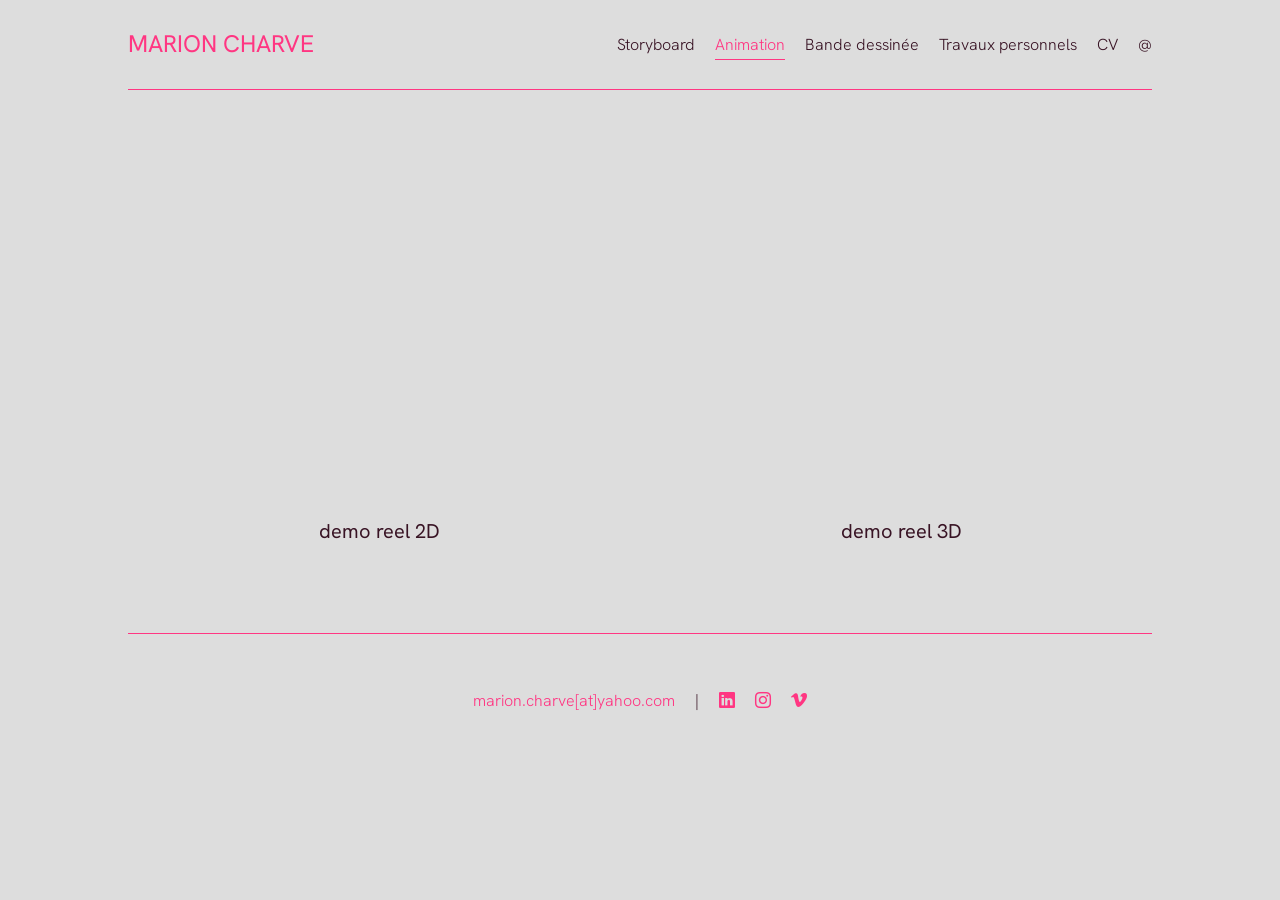
==== pages/animation.html @ f872d874 "Add files via upload" ====
<!DOCTYPE html>
<html lang="fr">

<head>
    <meta charset="UTF-8">
    <meta name="viewport" content="width=device-width, initial-scale=1.0">
    <title>PORTFOLIO</title>
    <!-- BOOTSTRAP -->
    <link href="https://cdn.jsdelivr.net/npm/bootstrap@5.3.7/dist/css/bootstrap.min.css" rel="stylesheet"
        integrity="sha384-LN+7fdVzj6u52u30Kp6M/trliBMCMKTyK833zpbD+pXdCLuTusPj697FH4R/5mcr" crossorigin="anonymous">
    <!-- CSS -->
    <link rel="stylesheet" href="../css/global.css">
    <link rel="stylesheet" href="../css/animation.css">
    <!-- JAVASCRIPT -->
    <script src="../js/navbar.js" defer></script>
    <script src="../js/navigationsmartphone.js" defer></script>
</head>

<body data-page="anim">
    <div class="image2fond"></div>
    <header>
        <div>
            <h4><a href="../index.html" class="fushia accueil">MARION CHARVE</a></h4>
        </div>
        <div id="burgermenu">
            <i onclick="ouvrirmenusmartphone()" class="bi bi-list"></i>
        </div>        
        <div class="navbar"></div>
    </header>
    <main>
        <div id="titre" class="fushia">
            <h3>Animation</h3>
        </div>
        <div class="grille">
            <div>
                <iframe
                    src="https://player.vimeo.com/video/386433716?badge=0&amp;autopause=0&amp;player_id=0&amp;app_id=58479"
                    allow="autoplay; fullscreen; picture-in-picture; clipboard-write; encrypted-media; web-share"
                    referrerpolicy="strict-origin-when-cross-origin">
                </iframe>
                <h5>demo reel 2D</h5>
            </div>
            <div>
                <iframe
                    src="https://player.vimeo.com/video/386434581?badge=0&amp;autopause=0&amp;player_id=0&amp;app_id=58479"
                    allow="autoplay; fullscreen; picture-in-picture; clipboard-write; encrypted-media; web-share"
                    referrerpolicy="strict-origin-when-cross-origin">
                </iframe>
                <h5>demo reel 3D</h5>
            </div>
        </div>
    </main>
    <div id="menusmartphone"></div>
    <footer>
    </footer>
</body>

</html>
---- css/global.css ----
@import url('https://fonts.googleapis.com/css2?family=Hanken+Grotesk:wght@100..900&display=swap');
@import url("https://cdn.jsdelivr.net/npm/bootstrap-icons@1.13.1/font/bootstrap-icons.min.css");

/* reset base */
* {
    margin: 0;
    padding: 0;
    border: none;
    box-sizing: border-box;
}

* :not(a):not(img) {
    cursor: default;
}

h1,
h2,
h3,
h4,
h5,
p {
    margin: 0;
    padding: 0;
}

/* barre de défilement vertical toujours affichée */
html {
    overflow-y: scroll;
}

/* variables globales (typo, couleurs) */
:root {
    --bs-body-font-family: 'Hanken Grotesk', sans-serif;
    --fushia: #ff3682;
    --violet: #8d2f5b;
    --gris: #dddddd;
    --texte: #381324;
}

/* classes globales d'apparence */
h1,
h2,
h3,
h4 {
    font-weight: 300;
}

h3 {
    margin-bottom: 4vh;
}

h5 {
    font-weight: 400;
}

.light {
    font-weight: 200;
}

.fat {
    font-weight: 500;
}

.margeinferieure {
    margin-bottom: 5vh;
}

.fushia,
i,
.pageactuelle {
    color: var(--fushia);
}

.accueil:hover,
i:hover {
    color: var(--violet);
    transition: 0.3s ease;
}

/* BODY */
body {
    padding: 0% 15%;
    color: var(--texte) !important;
    font-weight: 300 !important;
    background-color: var(--gris) !important;
    display: flex;
    flex-direction: column;
    align-items: center;
    min-height: 100vh;
}
.image2fond {
    /*div qui prend tout l'espace de l'élément parent*/
    position: fixed;
    inset: 0;
    /*réglages opacité et position z*/
    background-image: url("../img/cartoons.png");
    background-size : cover;
    background-position: bottom;
    background-attachment: fixed;
    opacity:0.15;
    z-index:-1;
}

body a {
    color: var(--texte);
    text-decoration: none;
}

body a:hover {
    color: var(--fushia);
    transition: 0.3s ease;
}

/* HEADER */
header {
    display: flex;
    flex-direction: row;
    align-items: center;
    justify-content: space-between;
    position: fixed;
    z-index: 1;
    top: 0;
    left: 15%;
    right: 15%;
    height: 10vh;
    background-color: var(--gris);
    border-bottom: 1px solid var(--fushia);
}

header h4 {
    font-weight: 400;
}

#burgermenu {
    display: none;
}

.navbar div {
    position: relative;
    margin: 0px 0px 0px 20px;
}

/* soulignement des liens de navigation */
.navbar a::after {
    content: "";
    position: absolute;
    left: 0;
    bottom: -3px;
    width: 100%;
    height: 1px;
    background: var(--fushia);
    transform: scaleX(0);
    transform-origin: right;
    transition: transform 0.3s ease;
}

.navbar a:hover::after {
    transform: scaleX(1);
    transform-origin: left;
}

.navbar a.pageactuelle::after {
    transform: scaleX(1);
}

/* MAIN */
main {
    display: flex;
    flex-direction: column;
    align-items: center;
    padding-top: 15vh;
    padding-bottom: 10vh;
    text-align: center;
    width: 100%;
    animation: fadeIn 0.3s ease forwards;
}

/* FOOTER */
footer {
    display: flex;
    justify-content: center;
    align-items: center;
    height: 15vh;
    width: 100%;
    border-top: 1px solid var(--fushia);
}

footer i,
#separateur,
#mail {
    padding: 0 10px;
}

#liens {
    display: flex;
    align-items: center;
}

/* MENU SMARTPHONE */
#menusmartphone {
    position: fixed;
    z-index: 2;
    display: none;
    flex-direction: column;
    justify-content: center;
    align-items: center;
    gap: 20px;
    width: 100%;
    height: 100vh;
    background-color: rgba(0, 0, 0, 0.9);
}

#menusmartphone a {
    font-size: larger;
    color: var(--fushia);
    animation: fadeIn 0.3s ease forwards;
}

#menusmartphone i {
    position: absolute;
    top: 20px;
    right: 25px;
    font-size: 1.2em;
}

/* DESIGN RESPONSIF */
@media screen and (max-width: 1500px) {
    body {
        padding: 0 10%;
    }

    header {
        left: 10%;
        right: 10%;
    }
}

@media screen and (max-width: 900px) {

    main {
        padding: 5vh 0;
    }

    .navbar {
        display: none;
    }

    header {
        position: sticky;
        flex-direction: column;
        height: auto;
        width: 100%;
        justify-content: center;
        left: 0%;
        right: 0%;
    }

    header div:first-child {
        margin-top: 4vh;
        margin-bottom: 1vh;
    }

    #burgermenu {
        display: block;
        font-size: 30px;
        margin-bottom: 1vh;
    }

    #separateur {
        display: none;
    }

    footer {
        flex-direction: column;
    }

    footer div {
        padding: 0 5px;
    }

}

@keyframes fadeIn {
    from {
        opacity: 0;
    }

    to {
        opacity: 1;
    }
}
---- css/animation.css ----
:root{
    --cols : 2;
    --gap : 20px;
}
.grille {
    display:flex;
    flex-wrap: wrap;
    width:100% !important;
    justify-content: center;
    gap: var(--gap);
}
.grille > div{
    flex: 0 0 calc((100% - (var(--cols) - 1) * var(--gap)) / var(--cols));
    aspect-ratio: 16 / 7;
}
.grille iframe {
    width: 100%;
    aspect-ratio: 4 / 3;
    border: 0;
}
#titre{
    display: none;
}

@media screen and (max-width: 1200px) {
    :root {
        --cols: 1;
    }
    #titre {
        display: block;
    }

}
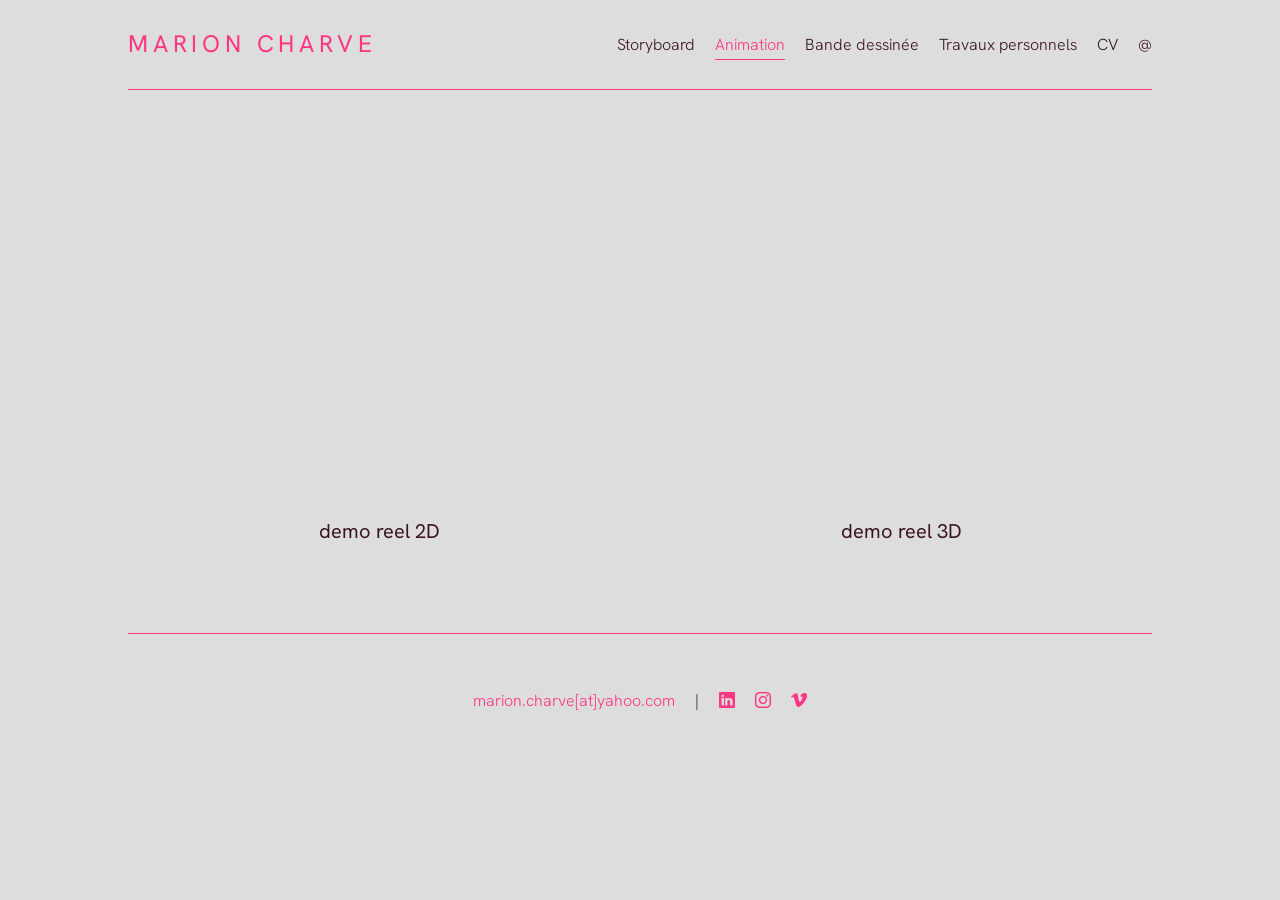
==== commit f62bd9a9: "Update animation.html" ====
--- a/pages/animation.html
+++ b/pages/animation.html
@@ -4,7 +4,8 @@
 <head>
     <meta charset="UTF-8">
     <meta name="viewport" content="width=device-width, initial-scale=1.0">
-    <title>PORTFOLIO</title>
+    <title>Marion Charve - portfolio</title>
+    <link rel="shortcut icon" href="https://klaimsden.net/jackpot/portfolio/img/favicon.ico" type="image/x-icon">
     <!-- BOOTSTRAP -->
     <link href="https://cdn.jsdelivr.net/npm/bootstrap@5.3.7/dist/css/bootstrap.min.css" rel="stylesheet"
         integrity="sha384-LN+7fdVzj6u52u30Kp6M/trliBMCMKTyK833zpbD+pXdCLuTusPj697FH4R/5mcr" crossorigin="anonymous">
@@ -13,7 +14,6 @@
     <link rel="stylesheet" href="../css/animation.css">
     <!-- JAVASCRIPT -->
     <script src="../js/navbar.js" defer></script>
-    <script src="../js/navigationsmartphone.js" defer></script>
 </head>
 
 <body data-page="anim">
@@ -24,10 +24,10 @@
         </div>
         <div id="burgermenu">
             <i onclick="ouvrirmenusmartphone()" class="bi bi-list"></i>
-        </div>        
+        </div>
         <div class="navbar"></div>
     </header>
-    <main>
+    <main class="loading">
         <div id="titre" class="fushia">
             <h3>Animation</h3>
         </div>
@@ -53,6 +53,11 @@
     <div id="menusmartphone"></div>
     <footer>
     </footer>
+        <script>
+        window.addEventListener('load', () => {
+            document.querySelector('main').classList.remove('loading');
+        });
+    </script>
 </body>
 
-</html>+</html>
--- a/css/global.css
+++ b/css/global.css
@@ -8,7 +8,13 @@
     border: none;
     box-sizing: border-box;
 }
-
+body.loading {
+    visibility: hidden;
+}
+
+body {
+    visibility: visible;
+}
 * :not(a):not(img) {
     cursor: default;
 }
@@ -93,7 +99,7 @@
     position: fixed;
     inset: 0;
     /*réglages opacité et position z*/
-    background-image: url("../img/cartoons.png");
+    background-image: url("https://klaimsden.net/jackpot/portfolio/img/cartoons.png");
     background-size : cover;
     background-position: bottom;
     background-attachment: fixed;
@@ -129,6 +135,7 @@
 
 header h4 {
     font-weight: 400;
+    letter-spacing: 0.2em;
 }
 
 #burgermenu {
@@ -191,6 +198,10 @@
     padding: 0 10px;
 }
 
+footer i {
+    cursor: pointer;
+}
+
 #liens {
     display: flex;
     align-items: center;
@@ -288,4 +299,4 @@
     to {
         opacity: 1;
     }
-}+}
